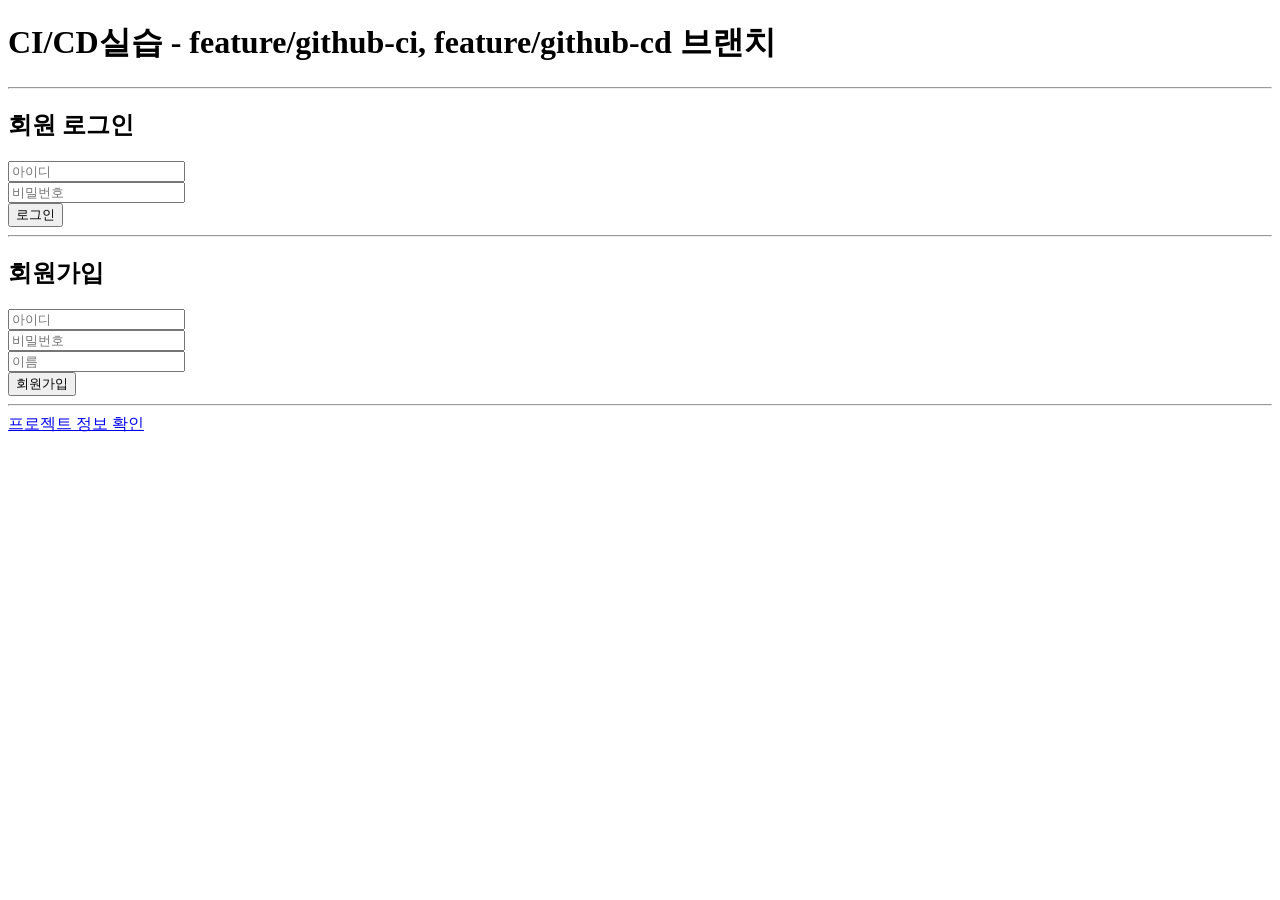
==== frontend/public/index.html @ 6df63b9e "feat: capstone2026 프로젝트 초기 설정 커밋" ====
<!DOCTYPE html>
<html lang="ko">
<head>
  <meta charset="UTF-8">
  <title>YJ-Capstone 로그인</title>
</head>
<body>
<h1>CI/CD실습 - feature/github-ci, feature/github-cd 브랜치</h1>
<hr>
<h2>회원 로그인</h2>
<div id="login-form">
  <input type="text" id="userId" placeholder="아이디" required><br>
  <input type="password" id="password" placeholder="비밀번호" required><br>
  <button type="button" onclick="handleLogin()">로그인</button>
</div>

<hr>

<h2>회원가입</h2>
<div id="register-form">
  <input type="text" id="regUserId" placeholder="아이디"><br>
  <input type="password" id="regPassword" placeholder="비밀번호"><br>
  <input type="text" id="regName" placeholder="이름"><br>
  <button type="button" onclick="handleRegister()">회원가입</button>
</div>

<hr>
<a href="projectInfo.html">프로젝트 정보 확인</a><br>

<script src="login.js"></script>
</body>
</html>
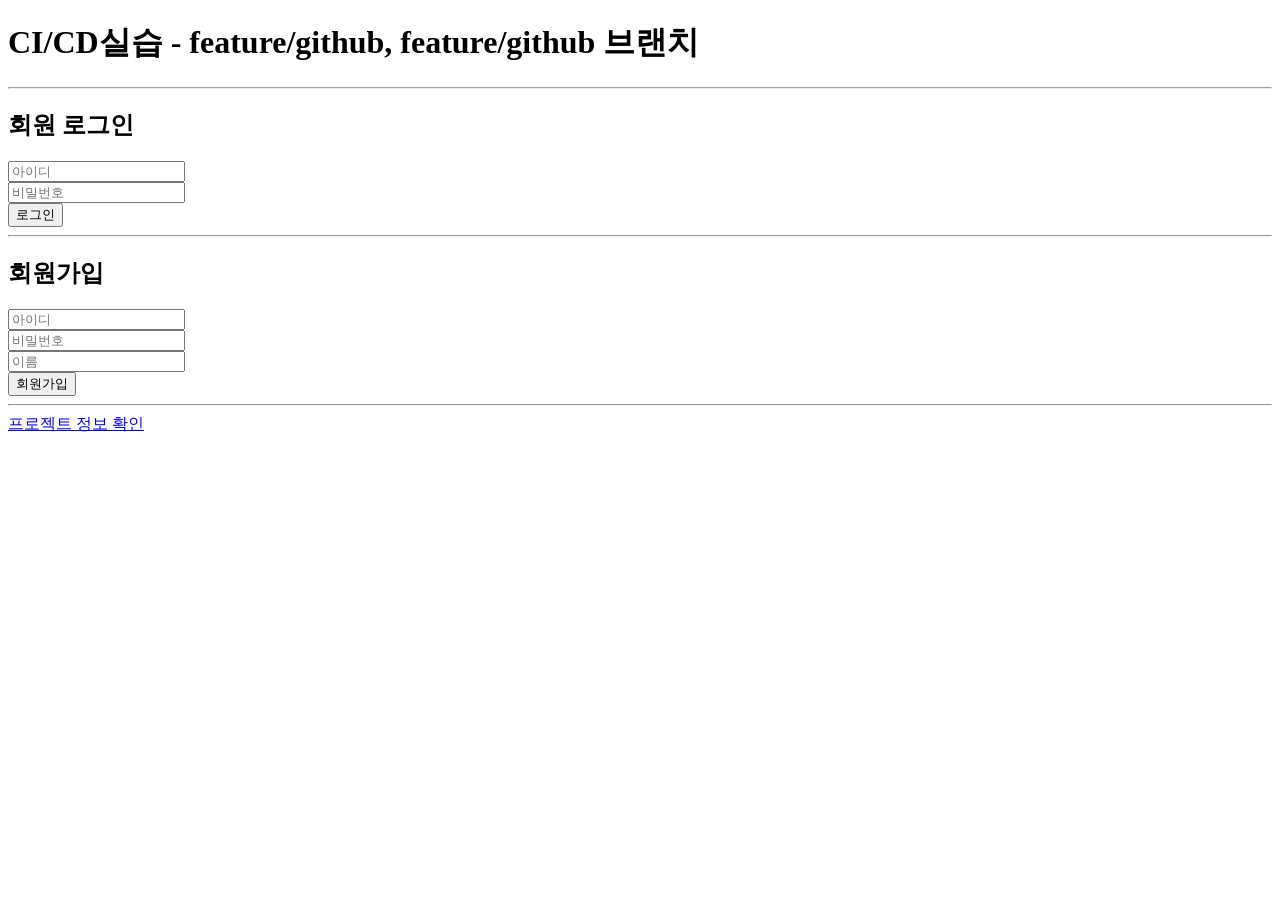
==== commit 17c9fe0e: "feat: projectInfo.html 파일 생성" ====
--- a/frontend/public/index.html
+++ b/frontend/public/index.html
@@ -5,7 +5,7 @@
   <title>YJ-Capstone 로그인</title>
 </head>
 <body>
-<h1>CI/CD실습 - feature/github-ci, feature/github-cd 브랜치</h1>
+<h1>CI/CD실습 - feature/github, feature/github 브랜치</h1>
 <hr>
 <h2>회원 로그인</h2>
 <div id="login-form">
